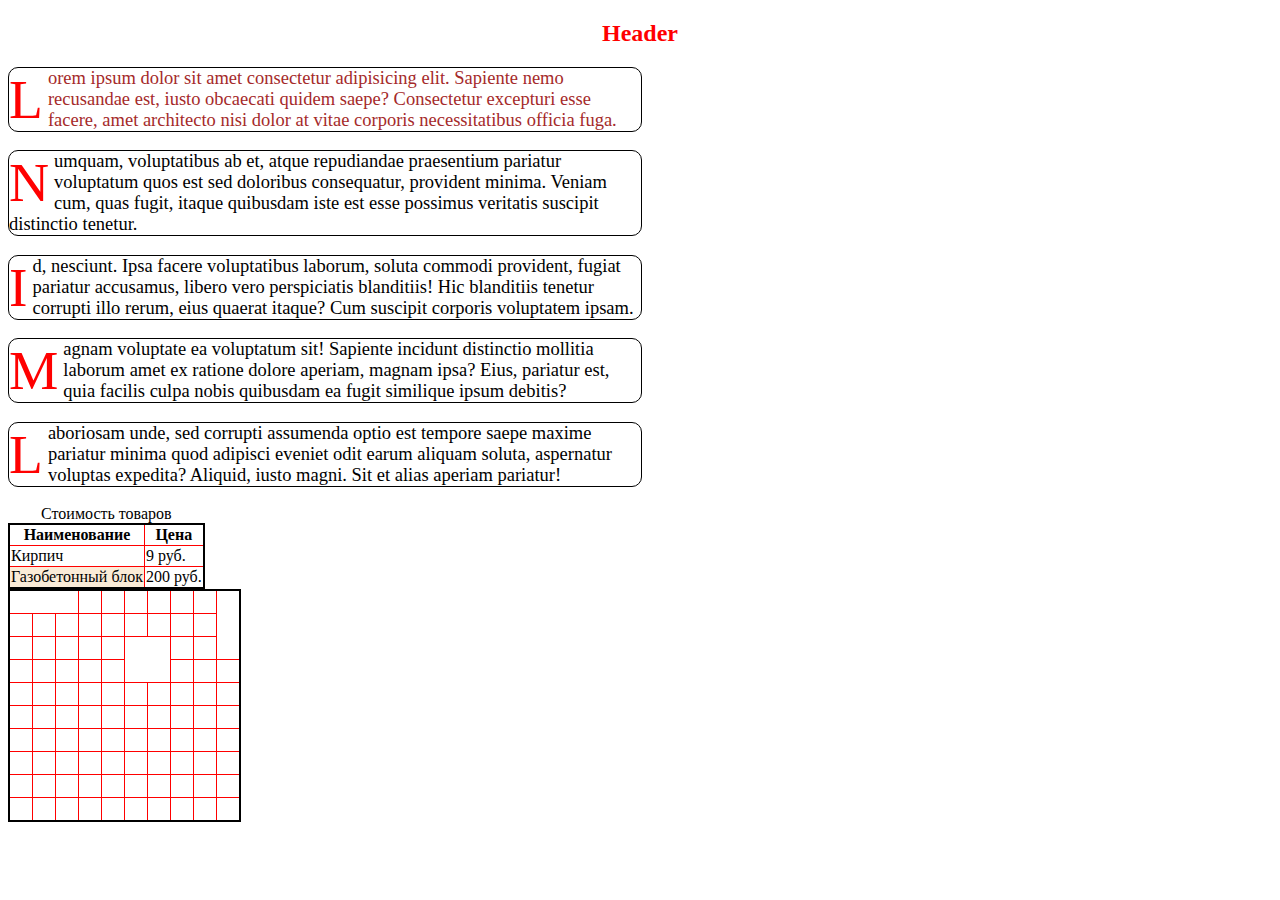
==== index2.html @ bf133c86 "Занятие 5" ====
<!DOCTYPE html>
<html lang="en">
<head>
    <meta charset="UTF-8">
    <meta http-equiv="X-UA-Compatible" content="IE=edge">
    <meta name="viewport" content="width=device-width, initial-scale=1.0">
    <title>Document</title>
    <link rel="stylesheet" href="css/style.css">
</head>
<body>
    <h2>Header</h2>
    <p>Lorem ipsum dolor sit amet consectetur adipisicing elit. Sapiente nemo recusandae est, iusto obcaecati quidem saepe? Consectetur excepturi esse facere, amet architecto nisi dolor at vitae corporis necessitatibus officia fuga.</p>
    <p>Numquam, voluptatibus ab et, atque repudiandae praesentium pariatur voluptatum quos est sed doloribus consequatur, provident minima. Veniam cum, quas fugit, itaque quibusdam iste est esse possimus veritatis suscipit distinctio tenetur.</p>
    <p>Id, nesciunt. Ipsa facere voluptatibus laborum, soluta commodi provident, fugiat pariatur accusamus, libero vero perspiciatis blanditiis! Hic blanditiis tenetur corrupti illo rerum, eius quaerat itaque? Cum suscipit corporis voluptatem ipsam.</p>
    <p>Magnam voluptate ea voluptatum sit! Sapiente incidunt distinctio mollitia laborum amet ex ratione dolore aperiam, magnam ipsa? Eius, pariatur est, quia facilis culpa nobis quibusdam ea fugit similique ipsum debitis?</p>
    <p>Laboriosam unde, sed corrupti assumenda optio est tempore saepe maxime pariatur minima quod adipisci eveniet odit earum aliquam soluta, aspernatur voluptas expedita? Aliquid, iusto magni. Sit et alias aperiam pariatur!</p>
    <table>
        <caption>Стоимость товаров</caption>
        <thead>
            <tr>
                <th>Наименование</th>
                <th>Цена</th>
            </tr>
        </thead>
        <tbody>
            <tr>
                <td>Кирпич</td>
                <td>9 руб.</td>
            </tr>
            <tr>
                <td style="background-color: antiquewhite;">Газобетонный блок</td>
                <td>200 руб.</td>
            </tr>
        </tbody>
    </table>

    <table class="chess">
        <tr>
            <td colspan="3"></td>
            <td></td>
            <td></td>
            <td></td>
            <td></td>
            <td></td>
            <td></td>
            <td rowspan="3"></td>
        </tr>
        <tr>
            <td></td>
            <td></td>
            <td></td>
            <td></td>
            <td></td>
            <td></td>
            <td></td>
            <td></td>
            <td></td>
        </tr>
        <tr>
            <td></td>
            <td></td>
            <td></td>
            <td></td>
            <td></td>
            <td colspan="2" rowspan="2"></td>
            <td></td>
            <td></td>
        </tr>
        <tr>
            <td></td>
            <td></td>
            <td></td>
            <td></td>
            <td></td>
            <td></td>
            <td></td>
            <td></td>
        </tr>
        <tr>
            <td></td>
            <td></td>
            <td></td>
            <td></td>
            <td></td>
            <td></td>
            <td></td>
            <td></td>
            <td></td>
            <td></td>
        </tr>
        <tr>
            <td></td>
            <td></td>
            <td></td>
            <td></td>
            <td></td>
            <td></td>
            <td></td>
            <td></td>
            <td></td>
            <td></td>
        </tr>
        <tr>
            <td></td>
            <td></td>
            <td></td>
            <td></td>
            <td></td>
            <td></td>
            <td></td>
            <td></td>
            <td></td>
            <td></td>
        </tr>
        <tr>
            <td></td>
            <td></td>
            <td></td>
            <td></td>
            <td></td>
            <td></td>
            <td></td>
            <td></td>
            <td></td>
            <td></td>
        </tr>
        <tr>
            <td></td>
            <td></td>
            <td></td>
            <td></td>
            <td></td>
            <td></td>
            <td></td>
            <td></td>
            <td></td>
            <td></td>
        </tr>
        <tr>
            <td></td>
            <td></td>
            <td></td>
            <td></td>
            <td></td>
            <td></td>
            <td></td>
            <td></td>
            <td></td>
            <td></td>
        </tr>
    </table>

</body>
</html>
---- css/style.css ----
/* body {
    background-color: lightblue;
    background-image: url(../img/tatiana.jpg);
    background-size: cover;
    background-repeat: no-repeat;
    background-position: top center;
    background-attachment: fixed;
} */
/* .overlay {
    background-color: rgba(0, 0, 0, 0.7);
} */
h2 {
    text-align: center; 
    color: rgb(255, 0, 0);
} 
h3 {
    color: rgba(255, 0, 0, 0.5);
}
p {
    width: 50%;
    font-size: 18.5px;
    border: 1px solid black;
    border-radius: 10px;
    background-color: #fff;
}
p#test {
    min-height: 100px;
}
.termin {
    padding-left: 40px;
}
a {
    text-decoration: none;
    color: green;
}
a:hover {
    color: blue;
}
a:link {
    color: green;
}
a:visited {
    color: black;
}

a::after {
    content: " был";
    color: red;
}

a[target] {
    color: red;
}

img {
    width: 50%;
}

p:first-child {
    color:red;
}
p:first-of-type {
    color:brown;
}
p:last-child {
    color: blue;
}
p::first-letter {
    color: red;
    font-size: 3em;
    float: left;
    margin-right: 5px;
}

table {
    border: 2px solid black;
    border-collapse: collapse;
}

th,
td {
    border: 1px solid red;
}

table.chess td {
    width: 20px;
    height: 20px;
}

/* table.chess tr:nth-child(even) {
    background-color: #eee;
}

table.chess tr:nth-child(odd) {
    background-color: #ccc;
} */
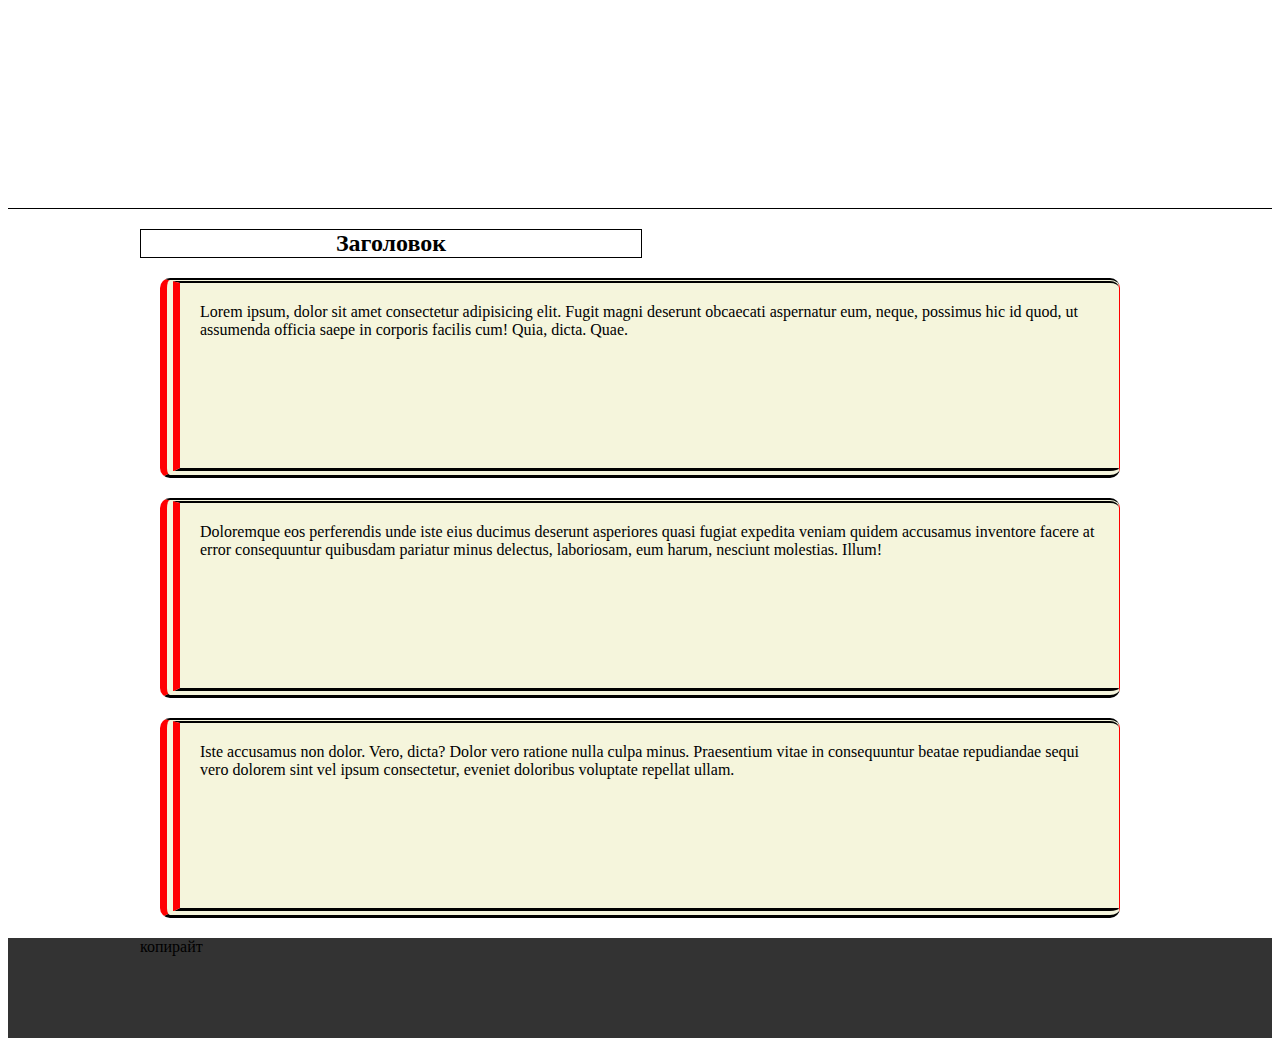
==== commit ff9a5737: "занятие 6" ====
--- a/index2.html
+++ b/index2.html
@@ -8,147 +8,23 @@
     <link rel="stylesheet" href="css/style.css">
 </head>
 <body>
-    <h2>Header</h2>
-    <p>Lorem ipsum dolor sit amet consectetur adipisicing elit. Sapiente nemo recusandae est, iusto obcaecati quidem saepe? Consectetur excepturi esse facere, amet architecto nisi dolor at vitae corporis necessitatibus officia fuga.</p>
-    <p>Numquam, voluptatibus ab et, atque repudiandae praesentium pariatur voluptatum quos est sed doloribus consequatur, provident minima. Veniam cum, quas fugit, itaque quibusdam iste est esse possimus veritatis suscipit distinctio tenetur.</p>
-    <p>Id, nesciunt. Ipsa facere voluptatibus laborum, soluta commodi provident, fugiat pariatur accusamus, libero vero perspiciatis blanditiis! Hic blanditiis tenetur corrupti illo rerum, eius quaerat itaque? Cum suscipit corporis voluptatem ipsam.</p>
-    <p>Magnam voluptate ea voluptatum sit! Sapiente incidunt distinctio mollitia laborum amet ex ratione dolore aperiam, magnam ipsa? Eius, pariatur est, quia facilis culpa nobis quibusdam ea fugit similique ipsum debitis?</p>
-    <p>Laboriosam unde, sed corrupti assumenda optio est tempore saepe maxime pariatur minima quod adipisci eveniet odit earum aliquam soluta, aspernatur voluptas expedita? Aliquid, iusto magni. Sit et alias aperiam pariatur!</p>
-    <table>
-        <caption>Стоимость товаров</caption>
-        <thead>
-            <tr>
-                <th>Наименование</th>
-                <th>Цена</th>
-            </tr>
-        </thead>
-        <tbody>
-            <tr>
-                <td>Кирпич</td>
-                <td>9 руб.</td>
-            </tr>
-            <tr>
-                <td style="background-color: antiquewhite;">Газобетонный блок</td>
-                <td>200 руб.</td>
-            </tr>
-        </tbody>
-    </table>
+    <header>
+        <div class="container">
 
-    <table class="chess">
-        <tr>
-            <td colspan="3"></td>
-            <td></td>
-            <td></td>
-            <td></td>
-            <td></td>
-            <td></td>
-            <td></td>
-            <td rowspan="3"></td>
-        </tr>
-        <tr>
-            <td></td>
-            <td></td>
-            <td></td>
-            <td></td>
-            <td></td>
-            <td></td>
-            <td></td>
-            <td></td>
-            <td></td>
-        </tr>
-        <tr>
-            <td></td>
-            <td></td>
-            <td></td>
-            <td></td>
-            <td></td>
-            <td colspan="2" rowspan="2"></td>
-            <td></td>
-            <td></td>
-        </tr>
-        <tr>
-            <td></td>
-            <td></td>
-            <td></td>
-            <td></td>
-            <td></td>
-            <td></td>
-            <td></td>
-            <td></td>
-        </tr>
-        <tr>
-            <td></td>
-            <td></td>
-            <td></td>
-            <td></td>
-            <td></td>
-            <td></td>
-            <td></td>
-            <td></td>
-            <td></td>
-            <td></td>
-        </tr>
-        <tr>
-            <td></td>
-            <td></td>
-            <td></td>
-            <td></td>
-            <td></td>
-            <td></td>
-            <td></td>
-            <td></td>
-            <td></td>
-            <td></td>
-        </tr>
-        <tr>
-            <td></td>
-            <td></td>
-            <td></td>
-            <td></td>
-            <td></td>
-            <td></td>
-            <td></td>
-            <td></td>
-            <td></td>
-            <td></td>
-        </tr>
-        <tr>
-            <td></td>
-            <td></td>
-            <td></td>
-            <td></td>
-            <td></td>
-            <td></td>
-            <td></td>
-            <td></td>
-            <td></td>
-            <td></td>
-        </tr>
-        <tr>
-            <td></td>
-            <td></td>
-            <td></td>
-            <td></td>
-            <td></td>
-            <td></td>
-            <td></td>
-            <td></td>
-            <td></td>
-            <td></td>
-        </tr>
-        <tr>
-            <td></td>
-            <td></td>
-            <td></td>
-            <td></td>
-            <td></td>
-            <td></td>
-            <td></td>
-            <td></td>
-            <td></td>
-            <td></td>
-        </tr>
-    </table>
-
+        </div>
+    </header>
+    <div class="content">
+        <div class="container">
+            <h2>Заголовок</h2>
+            <p>Lorem ipsum, dolor sit amet consectetur adipisicing elit. Fugit magni deserunt obcaecati aspernatur eum, neque, possimus hic id quod, ut assumenda officia saepe in corporis facilis cum! Quia, dicta. Quae.</p>
+            <p>Doloremque eos perferendis unde iste eius ducimus deserunt asperiores quasi fugiat expedita veniam quidem accusamus inventore facere at error consequuntur quibusdam pariatur minus delectus, laboriosam, eum harum, nesciunt molestias. Illum!</p>
+            <p>Iste accusamus non dolor. Vero, dicta? Dolor vero ratione nulla culpa minus. Praesentium vitae in consequuntur beatae repudiandae sequi vero dolorem sint vel ipsum consectetur, eveniet doloribus voluptate repellat ullam.</p>
+        </div>
+    </div>
+    <footer>
+        <div class="container">
+            копирайт
+        </div>
+    </footer>
 </body>
 </html>--- a/css/style.css
+++ b/css/style.css
@@ -1,96 +1,72 @@
-/* body {
-    background-color: lightblue;
-    background-image: url(../img/tatiana.jpg);
-    background-size: cover;
-    background-repeat: no-repeat;
-    background-position: top center;
-    background-attachment: fixed;
+p {
+    background-color: beige;
+    height: 200px;
+    padding: 20px;
+    /* border: 10px solid black; */
+    border-width: 5px 1px 10px 20px;
+    border-color: black red;
+    border-style: double;
+    border-radius: 10px;
+    margin: 20px;
+    box-sizing: border-box;
+}
+p.inlineParagraph {
+    display: inline;
+}
+h2 {
+    border: 1px solid black;
+    width: 50%;
+    text-align: center;
+}
+strong {
+    color: red;
+    font-weight: 400;
+    background-color: yellow;
+    width: 50px;
+    height: 50px;
+}
+img {
+    width: 50px;
+}
+/* div {
+    border: 1px solid black;
 } */
-/* .overlay {
-    background-color: rgba(0, 0, 0, 0.7);
-} */
-h2 {
-    text-align: center; 
-    color: rgb(255, 0, 0);
-} 
-h3 {
-    color: rgba(255, 0, 0, 0.5);
+div#div1 {
+    background-color: yellow;
+    width: 100px;
+    height: 100px;
+    border-radius: 50%;
 }
-p {
-    width: 50%;
-    font-size: 18.5px;
-    border: 1px solid black;
-    border-radius: 10px;
-    background-color: #fff;
-}
-p#test {
-    min-height: 100px;
-}
-.termin {
-    padding-left: 40px;
-}
-a {
-    text-decoration: none;
+span#span1 {
     color: green;
 }
-a:hover {
-    color: blue;
+div#div2 {
+    background-color: brown;
+    width: 300px;
+    height: 300px;
 }
-a:link {
-    color: green;
-}
-a:visited {
-    color: black;
+div#div3 {
+    background-color: cornsilk;
+    width: 200px;
+    height: 200px;
+    opacity: .5;
+    margin: 0 auto;
 }
 
-a::after {
-    content: " был";
-    color: red;
+header {
+    height: 200px;
+    border-bottom: 1px solid black;
 }
 
-a[target] {
-    color: red;
+div.content {
+    min-height: 300px;
 }
 
-img {
-    width: 50%;
+footer {
+    height: 100px;
+    background-color: #333;
 }
-
-p:first-child {
-    color:red;
-}
-p:first-of-type {
-    color:brown;
-}
-p:last-child {
-    color: blue;
-}
-p::first-letter {
-    color: red;
-    font-size: 3em;
-    float: left;
-    margin-right: 5px;
-}
-
-table {
-    border: 2px solid black;
-    border-collapse: collapse;
-}
-
-th,
-td {
-    border: 1px solid red;
-}
-
-table.chess td {
-    width: 20px;
-    height: 20px;
-}
-
-/* table.chess tr:nth-child(even) {
-    background-color: #eee;
-}
-
-table.chess tr:nth-child(odd) {
-    background-color: #ccc;
-} */+div.container {
+    width: 1000px;
+    margin: 0 auto;
+}